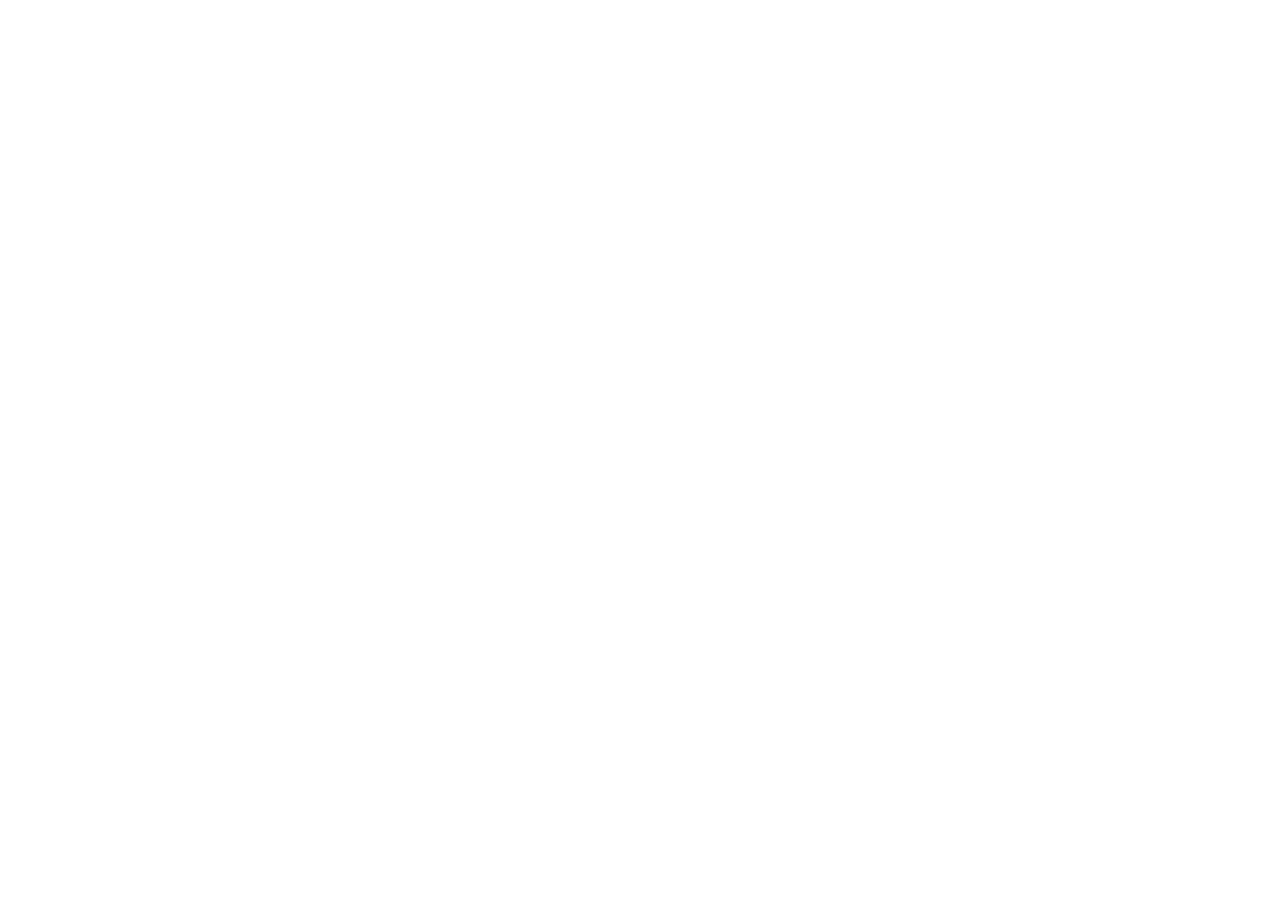
==== cart.html @ 87ab6fae "update of footer" ====
<!DOCTYPE html>
<html lang="en">
<head>
    <meta charset="UTF-8">
    <meta name="viewport" content="width=device-width, initial-scale=1.0">
    <title>Document</title>
</head>
<body>
    
</body>
</html>
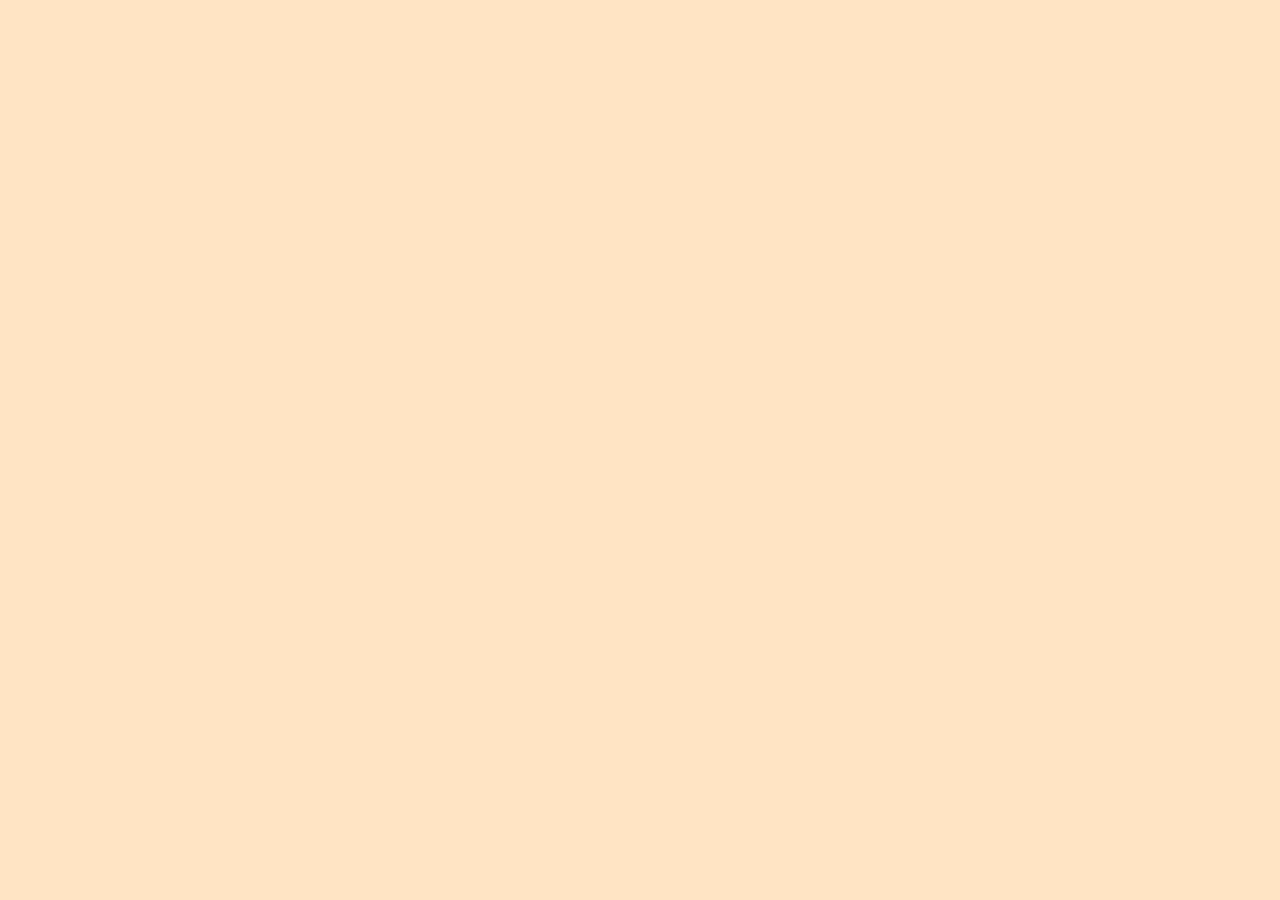
==== commit 99e0eafb: "update" ====
--- a/cart.html
+++ b/cart.html
@@ -1,10 +1,19 @@
-
 <!DOCTYPE html>
 <html lang="en">
 <head>
     <meta charset="UTF-8">
     <meta name="viewport" content="width=device-width, initial-scale=1.0">
     <title>Document</title>
+    <link rel="stylesheet" href="css/bootstrap.css">
+<link rel="stylesheet" href="css/style.css">
+<script src="js/jquery-3.4.js"></script>
+<script src="js/bootstrap.js"></script>
+<script src="js/script.js"></script>
+
+
+    
+
+
 </head>
 <body>
     
--- a/css/style.css
+++ b/css/style.css
@@ -0,0 +1,154 @@
+
+.navbar{
+    width:100vw;
+    height: 60px;
+}
+.cart ion-icon{
+    padding-right:10px;
+    vertical-align:bottom;
+    font:size 25px;
+}
+.cart a{
+    background-color:whitesmoke;
+    color: burlywood;
+    cursor: pointer;
+    text-decoration:none;
+}
+
+.row{
+    height:70vh;
+    background-repeat: no-repeat;
+    width:100%;
+    background-size:contain;
+    text-align: center;
+    
+}
+.carousel-item{
+    width:100vw;
+}
+
+
+
+
+
+
+body {
+    padding-top: 80px;
+  }
+  
+  .show-cart li {
+    display: flex;
+  }
+  .card {
+    margin-bottom: 20px;
+  }
+  .card-img-top {
+    width: 200px;
+    height: 200px;
+    align-self: center;
+  }
+
+
+
+
+
+
+*{
+    margin: 0;
+    padding:0 ;
+}
+body{
+    background-color: bisque;
+    font-weight: normal;
+    font-family: tahoma;
+    color: #333;
+}
+.wrapper{
+    width:705px;
+    margin: 20px auto;
+    padding: 20px;
+    
+}
+h1{
+    display: inline-block;
+    background-color: whitesmoke;
+    color:black;
+    font-size: 15px;
+    font-weight: normal;
+    text-transform: uppercase;
+     padding: 4px 20px;   
+    float:left;
+    border-radius: 50px;
+
+}
+.clear{
+    clear: both;
+}
+.items{
+    display: block;
+    margin: 20px 0;
+
+}
+.item{
+    background-color: cornsilk;
+    float: left;
+    margin: 0 10px 0;
+    width: 205px;
+    padding: 10px;
+}
+.item img{
+    display: block;
+    margin: auto;
+}
+h2{
+    font-size: 12px;
+    display: block;
+    border: 1px solid wheat;
+    margin: 0 0 10px 0;
+    padding: 0 0 50px 0;
+}
+button{
+    border: 1px solid rgb(228, 56, 13);
+    padding: 4px 14px;
+    background-color: rgb(228, 23, 23);
+    color: white;
+    text-transform: uppercase;
+    flex: right;
+    margin:5px 0;
+    font-weight: 400;
+    cursor: pointer;
+    font-family: tahoma;
+    border-radius: 50px;
+    
+
+}
+button:focus{
+    outline: none !important;
+}
+span{
+    float: right;
+}
+p{
+    font-size: 14px;
+}
+.shopping-cart{
+display: inline-block;
+background: url(../images/cart.jpeg) no-repeat 0 0;
+width: 45px;
+height:45px;
+margin:0 5 px 0 0;
+}
+footer{
+    margin-bottom: auto;
+    align-items: center;
+}
+
+
+
+
+
+
+
+
+
+
